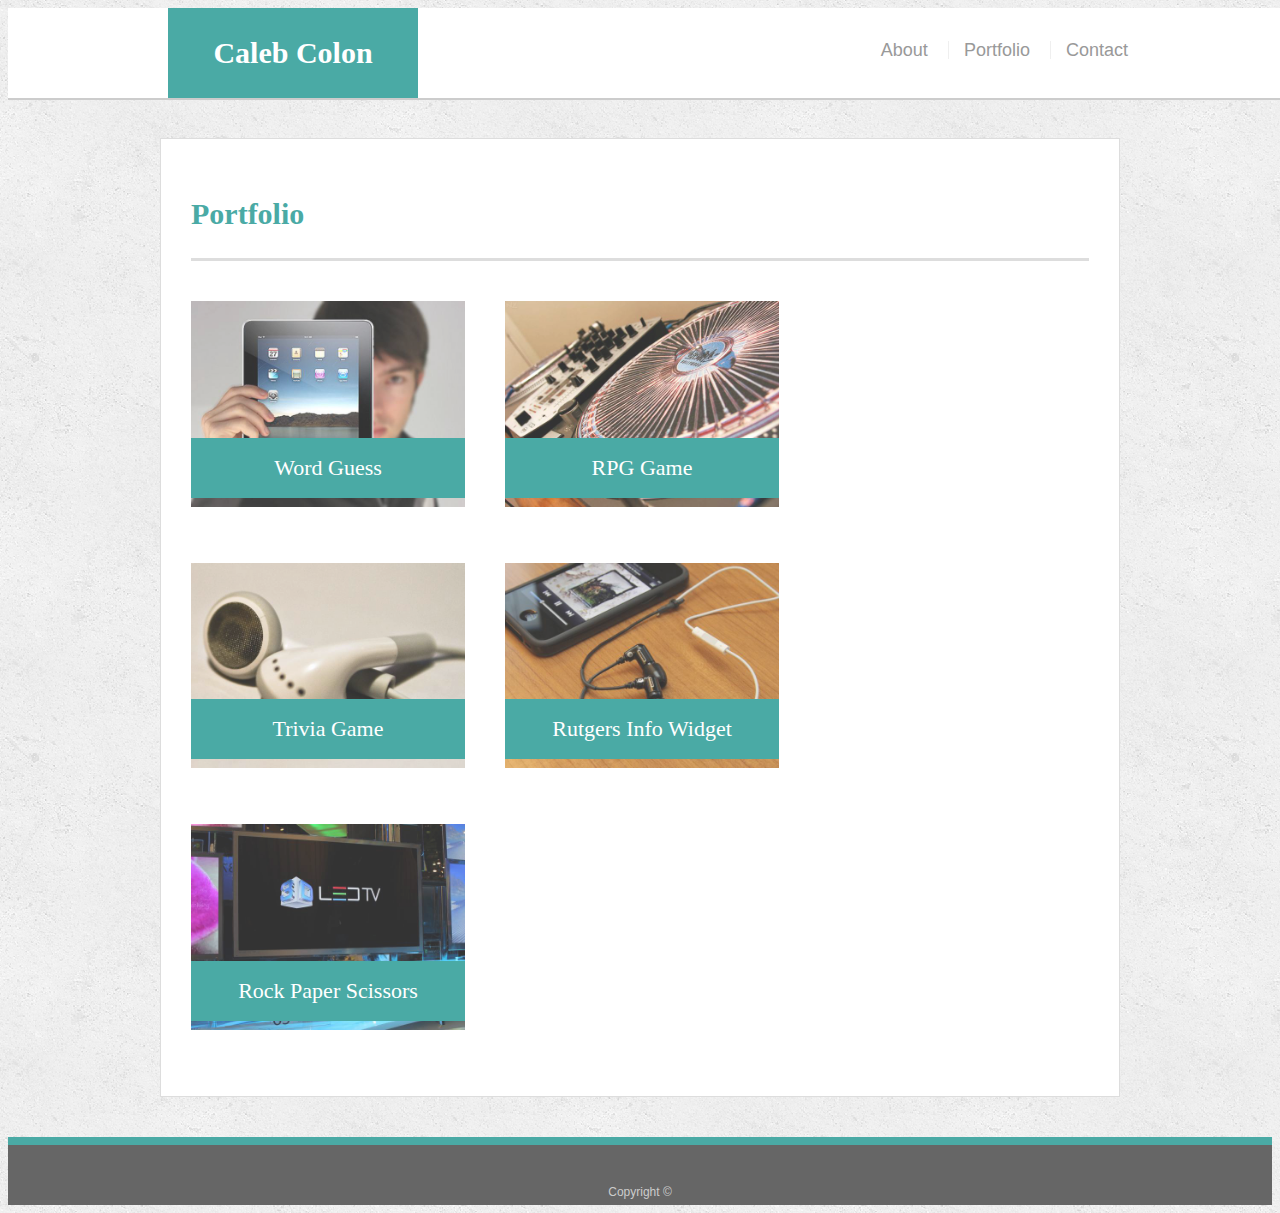
==== portfolio.html @ 00197197 "finished HW" ====
<!doctype html>
<html lang="en-us">

<head>
  <meta charset="UTF-8">
  <title>Portfolio | Caleb Colon</title>
  <meta name="viewport" content="width=device-width, intial-scale=1.0">
  <link rel="stylesheet" type="text/css" href="assets/css/style.css">
</head>

<body>

  <header id="masthead">
    <div class="container">
      <a href="index.html" id="logo">Caleb Colon</a>
      <nav>
        <a href="index.html">About</a>
        <a href="portfolio.html">Portfolio</a>
        <a href="contact.html">Contact</a>
      </nav>
    </div>
  </header>

  <div id="main-container" class="container">
    <section class="main-section">
      <h1>Portfolio</h1>

      <div class="work">
        <img src="assets/images/technics-q-c-640-480-1.jpg" alt="Word Guess">

        <h3>Word Guess</h3>
      </div>
      <div class="work">
        <img src="assets/images/technics-q-c-640-480-2.jpg" alt="RPG Game">

        <h3>RPG Game</h3>
      </div>
      <div class="work">
        <img src="assets/images/technics-q-c-640-480-5.jpg" alt="Trivia Game">

        <h3>Trivia Game</h3>
      </div>
      <div class="work">
        <img src="assets/images/technics-q-c-640-480-7.jpg" alt="Rutgers Info Widget">

        <h3>Rutgers Info Widget</h3>
      </div>
      <div class="work">
        <img src="assets/images/technics-q-c-640-480-9.jpg" alt="Rock Paper Scissors">

        <h3>Rock Paper Scissors</h3>
      </div>

    </section>

  </div>

  <footer>
    <div class="container">
      Copyright &copy;
    </div>
  </footer>
</body>

</html>
---- assets/css/style.css ----
body {
  font-family: Arial, "Helvetica Neue", Helvetica, sans-serif;
  font-size: 18px;
  line-height: 34px;
  color: #777777;
  background: url("../images/concrete_seamless.png");
}

* {
  box-sizing: border-box;
}

/* general */

.container {
  width: 100%;
  max-width: 960px;
  margin: 0 auto;
  clear: both;
}

h1,
h2,
h3,
p {
  margin-bottom: 20px;
}

p:last-child {
  margin-bottom: 0;
}

h1,
h2,
h3 {
  font-family: Georgia, Times, "Times New Roman", serif;
  font-weight: 700;
  color: #4aaaa5;
}

h1 {
  padding-bottom: 20px;
  font-size: 30px;
  line-height: 49px;
  border-bottom: 3px solid #dddddd;
}

h2,
h3 {
  font-size: 22px;
}

/* header */

#masthead {
  position: fixed;
  z-index: 99;
  width: 100%;
  margin: 0 0 30px;
  overflow: auto;
  color: #ffffff;
  background: #ffffff;
  border-bottom: 2px solid #cccccc;
}

#logo {
  float: left;
  width: 250px;
  height: 90px;
  font-family: Georgia, Times, "Times New Roman", serif;
  font-size: 30px;
  font-weight: 700;
  line-height: 90px;
  color: #ffffff;
  text-align: center;
  text-decoration: none;
  background: #4aaaa5;
}

nav {
  float: right;
  margin-top: 25px;
}

nav a {
  display: inline-block;
  padding-left: 15px;
  margin-left: 15px;
  line-height: 18px;
  color: #999;
  text-decoration: none;
  border-left: 1px solid #efefef;
}

nav a:first-child {
  border-left: 0 none;
}

/* footer */

footer {
  padding: 30px 0;
  clear: both;
  font-size: 12px;
  color: #ffffff;
  color: #cccccc;
  text-align: center;
  background: #666666;
  border-top: 8px solid #4aaaa5;
  height: 50px;
}

h3, h2 {
  padding-bottom: 20px;
  margin-bottom: 15px;
  line-height: 22px;
  border-bottom: 2px solid #eeeeee;
}

/* main */

#main-container {
  padding-top: 130px;
  min-height: calc(100vh - 70px);
}

.main-section {
  float: left;
  width: 100%;
  max-width: 960px;
  padding: 30px;
  margin: 0 0 40px;
  background: #ffffff;
  border: 1px solid #dddddd;
}

/* portfolio page */

.work {
  position: relative;
  float: left;
  width: 274px;
  margin: 20px 0 25px;
  overflow: auto;
}

.work:nth-child(even) {
  margin-right: 40px;
}

.work img {
  width: 100%;
  border: 0 none;
  opacity: 0.8;
}

.work h3 {
  position: absolute;
  bottom: 20px;
  width: 100%;
  padding: 15px;
  margin-bottom: 0;
  font-weight: 300;
  line-height: 30px;
  color: #ffffff;
  text-align: center;
  background: #4aaaa5;
  border-bottom: 0;
}

.auth-image {
  float: left;
  width: 200px;
  height: auto;
  margin-top: 10px;
  margin-right: 25px;
}

/* contact page */

#contact-form ul {
  margin-bottom: 20px;
}

#contact-form li {
  margin-bottom: 10px;
}

label,
input[type=text],
input[type=email],
textarea {
  display: block;
  width: 100%;
}

input[type=text],
input[type=email],
textarea {
  height: 35px;
  padding: 0 10px;
  font-size: 14px;
  border: 1px solid #dddddd;
}

textarea {
  height: 200px;
}

input[type=submit] {
  padding: 10px 30px;
  font-size: 18px;
  color: #ffffff;
  cursor: pointer;
  background: #4aaaa5;
  border: 0 none;
}

@media screen and (max-width: 980px){
  #masthead{
    padding: 0 40px 0 40px;
  }  

  .main-section{
    max-width: 550px;
    margin-left: 40px;
  }
}

@media screen and (max-width: 768px){
  #masthead{
    padding: 0 20px 0 10px;
  }

  .main-section{
    margin: 0 auto;
    max-width: 100%;
  }
}

@media screen and (max-width: 640px){
  body{
    max-width: 100%;
    margin: 0 auto;
  }

  .main-section{
    max-width: 540px;
    margin-top: 30px;
    margin-left: 50px;
    margin-bottom: 30px;
  }

  #masthead{
    padding: 0;
  }

  #logo{
    width: 100%;
  }

  nav{
    float: none;
    text-align: center;
  }

}
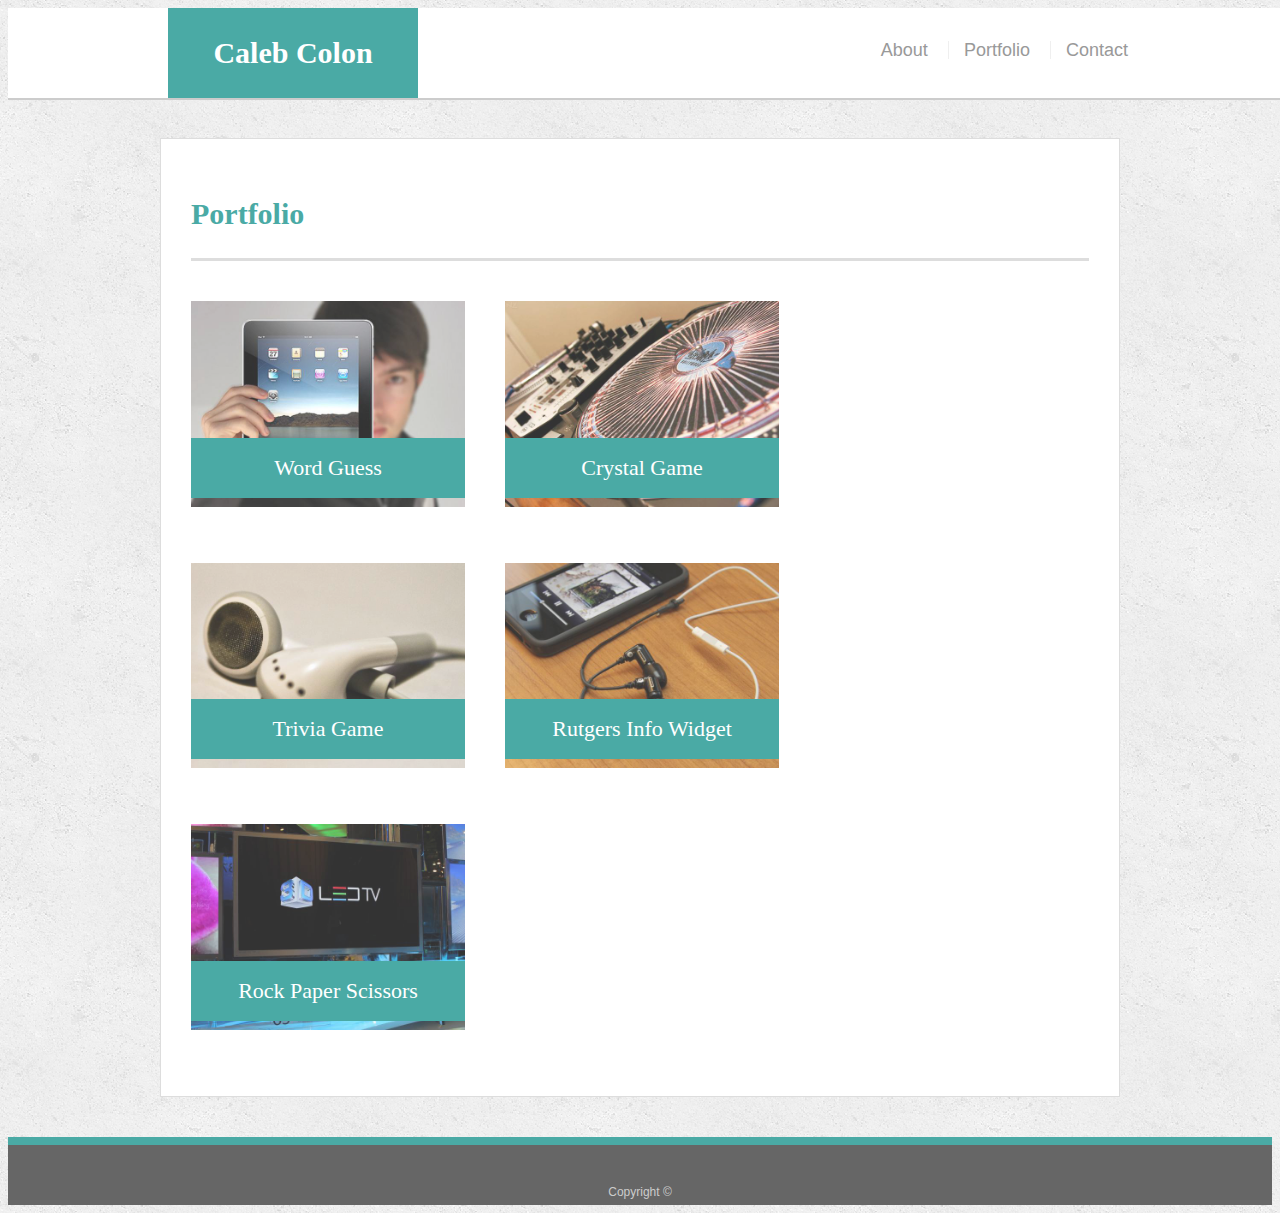
==== commit 5ff498c2: "added game" ====
--- a/portfolio.html
+++ b/portfolio.html
@@ -26,14 +26,12 @@
       <h1>Portfolio</h1>
 
       <div class="work">
-        <img src="assets/images/technics-q-c-640-480-1.jpg" alt="Word Guess">
-
+        <a href ="https://ccolon105.github.io/Word-Guess-Game/"><img src="assets/images/technics-q-c-640-480-1.jpg" alt="Word Guess"></a>
         <h3>Word Guess</h3>
       </div>
       <div class="work">
-        <img src="assets/images/technics-q-c-640-480-2.jpg" alt="RPG Game">
-
-        <h3>RPG Game</h3>
+        <a href="https://ccolon105.github.io/unit-4-game/"><img src="assets/images/technics-q-c-640-480-2.jpg" alt="Crystal Game"></a>
+        <h3>Crystal Game</h3>
       </div>
       <div class="work">
         <img src="assets/images/technics-q-c-640-480-5.jpg" alt="Trivia Game">
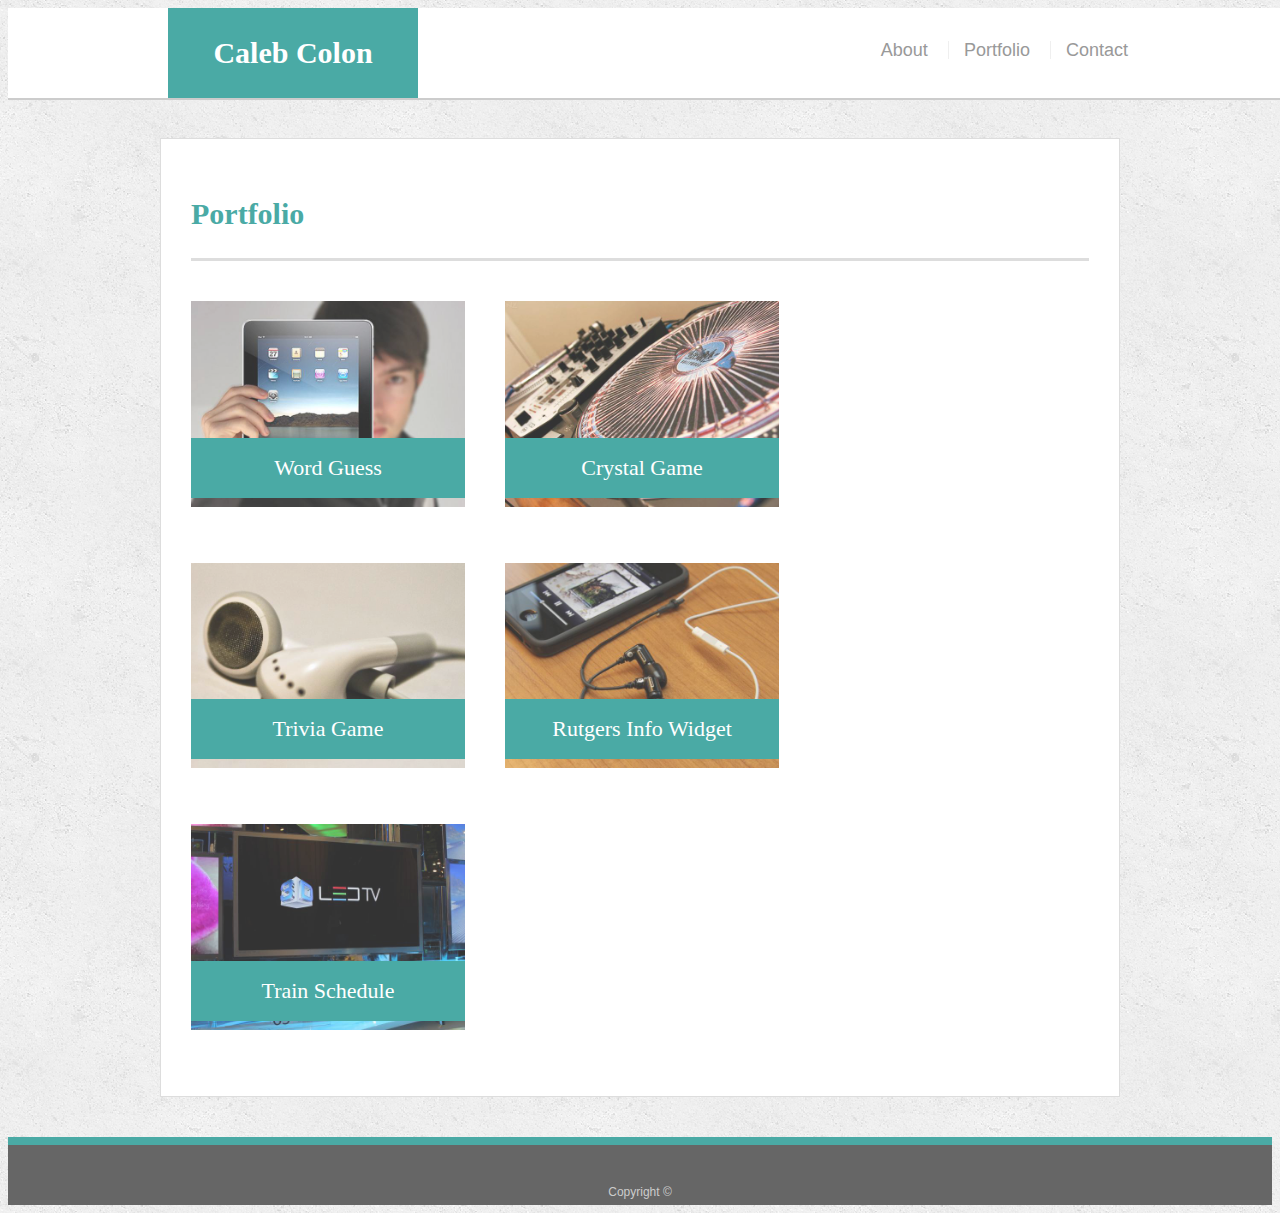
==== commit 51e947c6: "added train" ====
--- a/portfolio.html
+++ b/portfolio.html
@@ -34,7 +34,7 @@
         <h3>Crystal Game</h3>
       </div>
       <div class="work">
-        <img src="assets/images/technics-q-c-640-480-5.jpg" alt="Trivia Game">
+        <a href="https://ccolon105.github.io/TriviaGame/"><img src="assets/images/technics-q-c-640-480-5.jpg" alt="Trivia Game">
 
         <h3>Trivia Game</h3>
       </div>
@@ -44,9 +44,9 @@
         <h3>Rutgers Info Widget</h3>
       </div>
       <div class="work">
-        <img src="assets/images/technics-q-c-640-480-9.jpg" alt="Rock Paper Scissors">
+        <a href="https://ccolon105.github.io/TrainTime/"></a><img src="assets/images/technics-q-c-640-480-9.jpg" alt="Rock Paper Scissors">
 
-        <h3>Rock Paper Scissors</h3>
+        <h3>Train Schedule</h3>
       </div>
 
     </section>
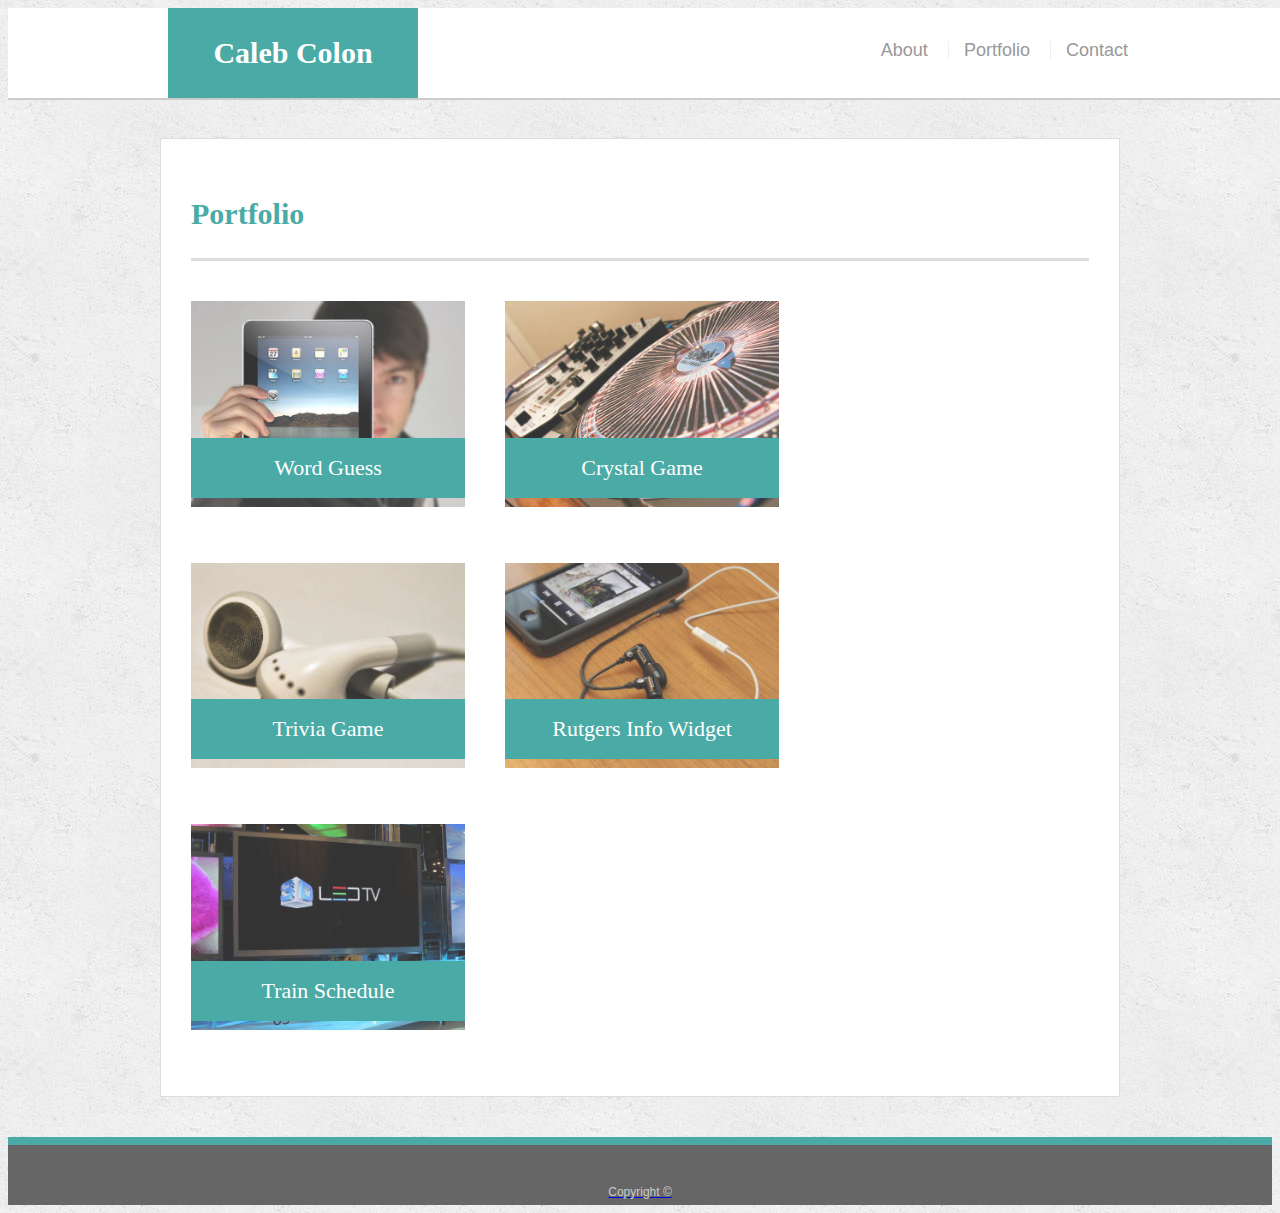
==== commit ea1e8220: "added link" ====
--- a/portfolio.html
+++ b/portfolio.html
@@ -44,8 +44,7 @@
         <h3>Rutgers Info Widget</h3>
       </div>
       <div class="work">
-        <a href="https://ccolon105.github.io/TrainTime/"></a><img src="assets/images/technics-q-c-640-480-9.jpg" alt="Rock Paper Scissors">
-
+        <a href="https://ccolon105.github.io/TrainTime/"><img src="assets/images/technics-q-c-640-480-9.jpg" alt="Rock Paper Scissors">
         <h3>Train Schedule</h3>
       </div>
 
